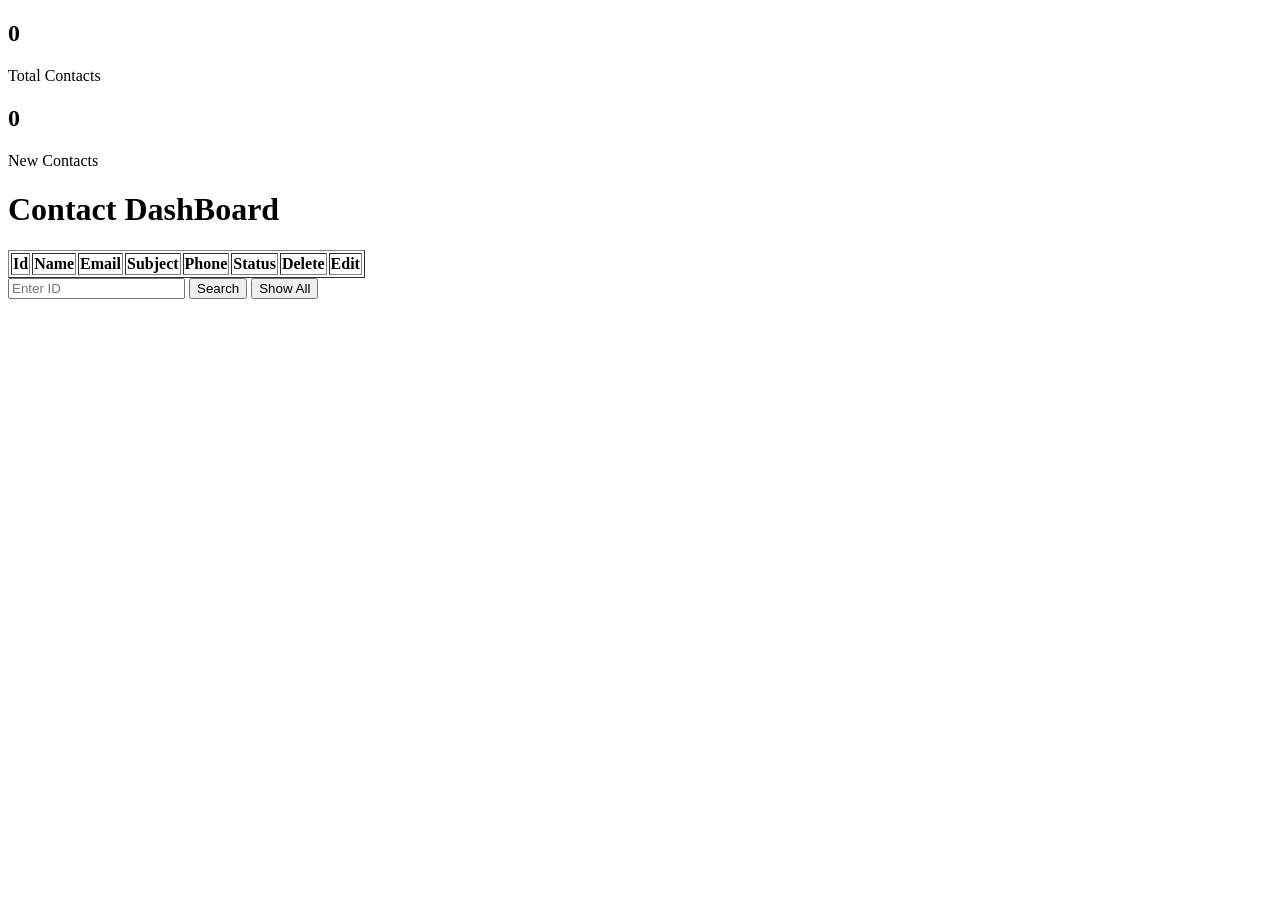
==== page/src/main/resources/templates/dashboard.html @ 9713d563 "intial commit" ====
<!DOCTYPE html>
<html lang="en">
<head>
    <meta charset="UTF-8">
    <title>DashBoard</title>
</head>
<body>
<div class="dashboard-cards">

    <div class="box">

        <h2 id="totalContact">0</h2>
        <p>Total Contacts</p>

    </div>

    <div class="box">

        <h2 id="newContact">0</h2>
        <p>New Contacts</p>

    </div>

</div>

<h1>Contact DashBoard</h1>

<table border="1">
    <thead>
    <tr>
        <th>Id</th>
        <th>Name</th>
        <th>Email</th>
        <th>Subject</th>
        <th>Phone</th>
        <th>Status</th>
        <th>Delete</th>
        <th>Edit</th>
    </tr>
    </thead>

    <tbody id="tabledata">

    </tbody>

</table>
<input
        type="number"
        id="searchId"
        placeholder="Enter ID">

<button
        onclick="searchData()">

    Search

</button>

<button
        onclick="loadData()">

    Show All

</button>

<script>
    document.getElementById(
        "totalContact"
    ).innerText=data.length;

    let newCount=

        data.filter(
            x=>x.status==="New"
        ).length;

    document.getElementById(
        "newContact"
    ).innerText=newCount;

    async function searchData(){

        const id=
            document.getElementById(
                "searchId"
            ).value;

        const response=
            await fetch(
                `/api/contact/${id}`
            );

        const contact=
            await response.json();

        let row=`

<tr>

<td>${contact.id}</td>
<td>${contact.name}</td>
<td>${contact.email}</td>
<td>${contact.subject}</td>
<td>${contact.phone}</td>
<td>${contact.status}</td>

</tr>

`;

        document
            .getElementById(
                "tabledata"
            )
            .innerHTML=row;

    }


    async function editData(id){

        let name = prompt("Enter new name");
        let email = prompt("Enter new email");
        let phone = prompt("Enter new phone");
        let subject = prompt("Enter subject");

        const data = {
            name:name,
            email:email,
            phone:phone,
            subject:subject
        };

        await fetch(`/api/contact/${id}`,{
            method:"PUT",
            headers:{
                "Content-Type":"application/json"
            },
            body:JSON.stringify(data)
        });

        loadData();
    }

    async function deleteData(id){

        await fetch(`/api/contact/${id}`,{
            method:"DELETE"
        });

        loadData();
    }

    async function loadData(){

        const response = await fetch("/api/contacts");
        const data = await response.json();

        let row = "";

        data.forEach(contact=>{

            row += `
        <tr>

            <td>${contact.id}</td>
            <td>${contact.name}</td>
            <td>${contact.email}</td>
            <td>${contact.subject}</td>
            <td>${contact.phone}</td>
            <td>${contact.status}</td>

            <td>
                <button onclick="deleteData(${contact.id})">
                    Delete
                </button>
            </td>

            <td>
                <button onclick="editData(${contact.id})">
                    Edit
                </button>
            </td>

        </tr>
        `;
        });

        document.getElementById("tabledata").innerHTML = row;
    }

    loadData();

</script>

</body>
</html>
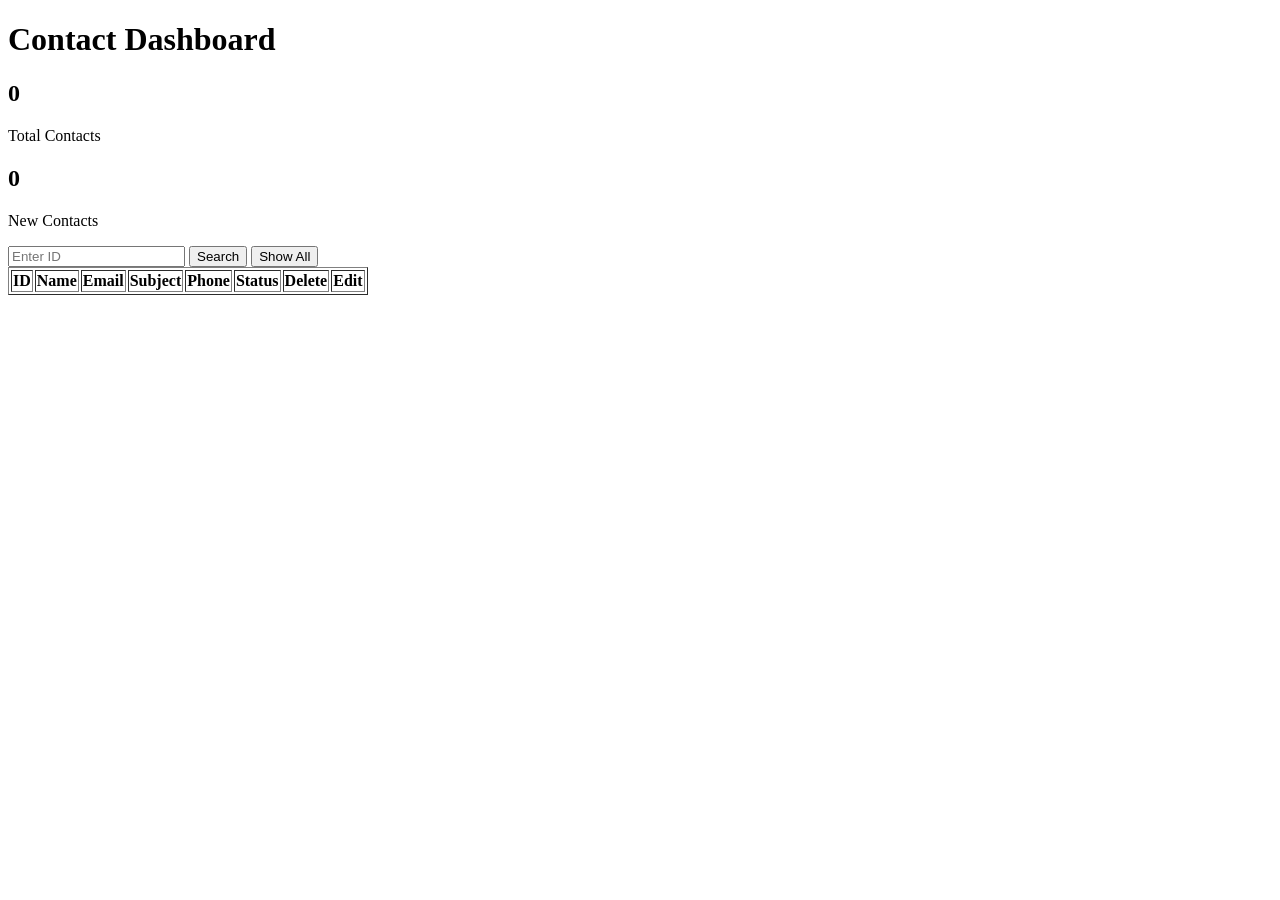
==== commit a077b4fc: "Removed application.yml from tracking" ====
--- a/page/src/main/resources/templates/dashboard.html
+++ b/page/src/main/resources/templates/dashboard.html
@@ -1,34 +1,68 @@
 <!DOCTYPE html>
 <html lang="en">
+
 <head>
+
     <meta charset="UTF-8">
-    <title>DashBoard</title>
+    <title>Dashboard</title>
+
+    <link rel="stylesheet" href="/css/style.css">
+
 </head>
+
 <body>
+
+<h1>Contact Dashboard</h1>
+
+
 <div class="dashboard-cards">
 
     <div class="box">
 
         <h2 id="totalContact">0</h2>
+
         <p>Total Contacts</p>
 
     </div>
 
+
     <div class="box">
 
         <h2 id="newContact">0</h2>
+
         <p>New Contacts</p>
 
     </div>
 
 </div>
 
-<h1>Contact DashBoard</h1>
+
+<input
+        type="number"
+        id="searchId"
+        placeholder="Enter ID">
+
+<button onclick="searchData()">
+
+    Search
+
+</button>
+
+<button onclick="loadData()">
+
+    Show All
+
+</button>
+
+
 
 <table border="1">
+
     <thead>
+
     <tr>
-        <th>Id</th>
+
+        <th>ID</th>
         <th>Name</th>
         <th>Email</th>
         <th>Subject</th>
@@ -36,47 +70,20 @@
         <th>Status</th>
         <th>Delete</th>
         <th>Edit</th>
+
     </tr>
+
     </thead>
 
+
     <tbody id="tabledata">
 
     </tbody>
 
 </table>
-<input
-        type="number"
-        id="searchId"
-        placeholder="Enter ID">
-
-<button
-        onclick="searchData()">
-
-    Search
-
-</button>
-
-<button
-        onclick="loadData()">
-
-    Show All
-
-</button>
+
 
 <script>
-    document.getElementById(
-        "totalContact"
-    ).innerText=data.length;
-
-    let newCount=
-
-        data.filter(
-            x=>x.status==="New"
-        ).length;
-
-    document.getElementById(
-        "newContact"
-    ).innerText=newCount;
 
     async function searchData(){
 
@@ -104,6 +111,28 @@
 <td>${contact.phone}</td>
 <td>${contact.status}</td>
 
+<td>
+
+<button
+onclick="deleteData(${contact.id})">
+
+Delete
+
+</button>
+
+</td>
+
+<td>
+
+<button
+onclick="editData(${contact.id})">
+
+Edit
+
+</button>
+
+</td>
+
 </tr>
 
 `;
@@ -117,81 +146,190 @@
     }
 
 
+
     async function editData(id){
 
-        let name = prompt("Enter new name");
-        let email = prompt("Enter new email");
-        let phone = prompt("Enter new phone");
-        let subject = prompt("Enter subject");
-
-        const data = {
+        let name=
+            prompt(
+                "Enter new name"
+            );
+
+        let email=
+            prompt(
+                "Enter new email"
+            );
+
+        let phone=
+            prompt(
+                "Enter new phone"
+            );
+
+        let subject=
+            prompt(
+                "Enter subject"
+            );
+
+
+        const data={
+
             name:name,
             email:email,
             phone:phone,
             subject:subject
+
         };
 
-        await fetch(`/api/contact/${id}`,{
-            method:"PUT",
-            headers:{
-                "Content-Type":"application/json"
-            },
-            body:JSON.stringify(data)
+        await fetch(
+
+            `/api/contact/${id}`,
+
+            {
+
+                method:"PUT",
+
+                headers:{
+
+                    "Content-Type":
+                        "application/json"
+
+                },
+
+                body:
+                    JSON.stringify(data)
+
+            }
+
+        );
+
+        loadData();
+
+    }
+
+
+
+    async function deleteData(id){
+
+        let confirmDelete=
+
+            confirm(
+                "Are you sure?"
+            );
+
+        if(confirmDelete){
+
+            await fetch(
+
+                `/api/contact/${id}`,
+
+                {
+
+                    method:"DELETE"
+
+                }
+
+            );
+
+            alert(
+                "Deleted Successfully"
+            );
+
+            loadData();
+
+        }
+
+    }
+
+
+
+    async function loadData(){
+
+        const response=
+            await fetch(
+                "/api/contacts"
+            );
+
+        const data=
+            await response.json();
+
+
+        document.getElementById(
+            "totalContact"
+        ).innerText=
+            data.length;
+
+
+        let newCount=
+
+            data.filter(
+                x=>x.status==="New"
+            ).length;
+
+
+        document.getElementById(
+            "newContact"
+        ).innerText=
+            newCount;
+
+
+
+        let row="";
+
+
+        data.forEach(contact=>{
+
+            row +=`
+
+<tr>
+
+<td>${contact.id}</td>
+<td>${contact.name}</td>
+<td>${contact.email}</td>
+<td>${contact.subject}</td>
+<td>${contact.phone}</td>
+<td>${contact.status}</td>
+
+<td>
+
+<button
+onclick="deleteData(${contact.id})">
+
+Delete
+
+</button>
+
+</td>
+
+
+<td>
+
+<button
+onclick="editData(${contact.id})">
+
+Edit
+
+</button>
+
+</td>
+
+</tr>
+
+`;
+
         });
 
-        loadData();
+
+        document
+            .getElementById(
+                "tabledata"
+            )
+            .innerHTML=row;
+
     }
 
-    async function deleteData(id){
-
-        await fetch(`/api/contact/${id}`,{
-            method:"DELETE"
-        });
-
-        loadData();
-    }
-
-    async function loadData(){
-
-        const response = await fetch("/api/contacts");
-        const data = await response.json();
-
-        let row = "";
-
-        data.forEach(contact=>{
-
-            row += `
-        <tr>
-
-            <td>${contact.id}</td>
-            <td>${contact.name}</td>
-            <td>${contact.email}</td>
-            <td>${contact.subject}</td>
-            <td>${contact.phone}</td>
-            <td>${contact.status}</td>
-
-            <td>
-                <button onclick="deleteData(${contact.id})">
-                    Delete
-                </button>
-            </td>
-
-            <td>
-                <button onclick="editData(${contact.id})">
-                    Edit
-                </button>
-            </td>
-
-        </tr>
-        `;
-        });
-
-        document.getElementById("tabledata").innerHTML = row;
-    }
-
     loadData();
 
 </script>
 
 </body>
+
 </html>
